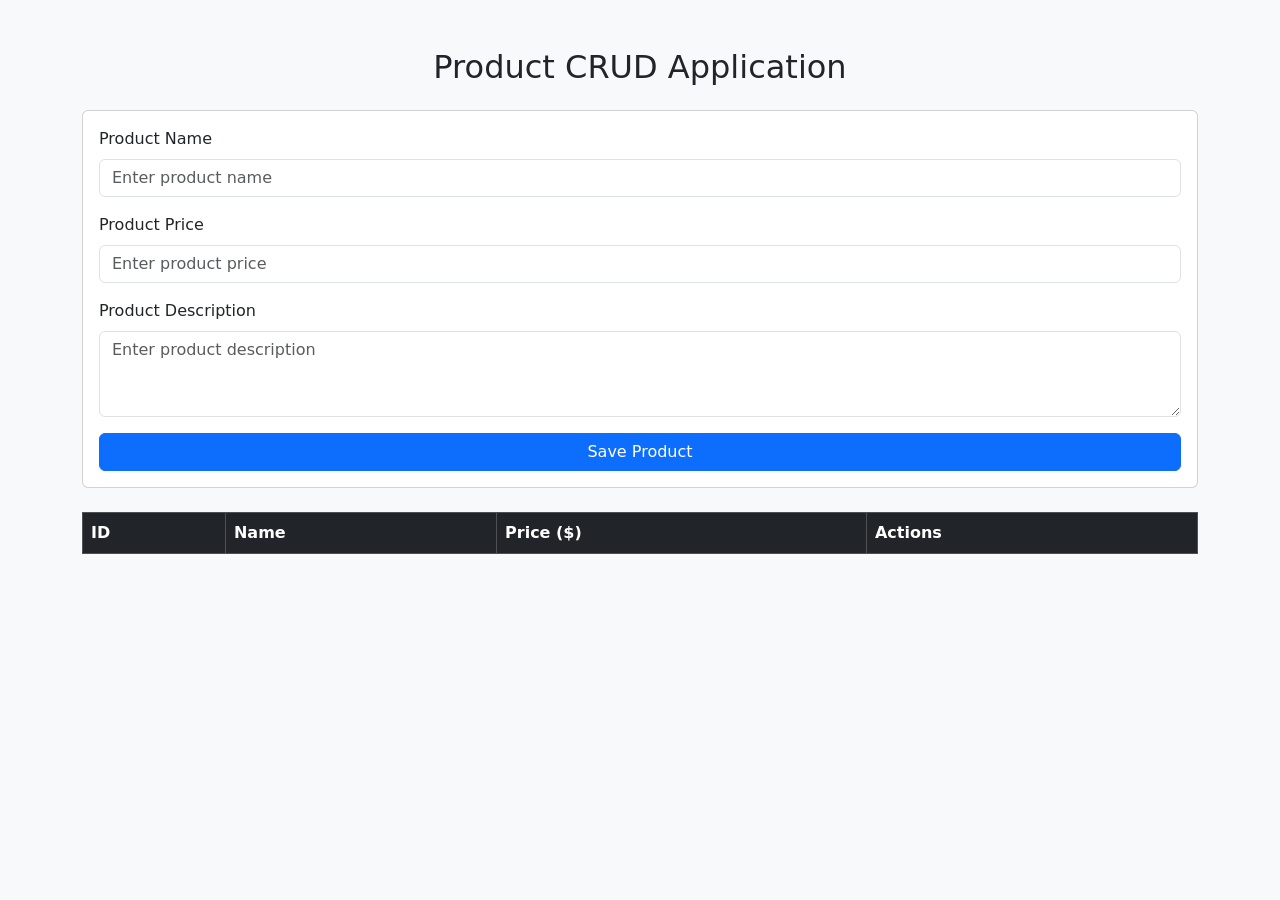
==== product-crud/index.html @ 468609b4 "add" ====
<!DOCTYPE html>
<html lang="en">
<head>
  <meta charset="UTF-8">
  <title>Product CRUD App</title>
  <link href="https://cdn.jsdelivr.net/npm/bootstrap@5.3.0/dist/css/bootstrap.min.css" rel="stylesheet">
  <link rel="stylesheet" href="style.css">
</head>
<body class="bg-light py-5">

  <div class="container">
    <h2 class="mb-4 text-center">Product CRUD Application</h2>

    <div class="card mb-4">
      <div class="card-body">
        <form id="product-form">
          <input type="hidden" id="product-id">
          
          <div class="mb-3">
            <label for="product-name" class="form-label">Product Name</label>
            <input type="text" id="product-name" class="form-control" placeholder="Enter product name" required>
          </div>

          <div class="mb-3">
            <label for="product-price" class="form-label">Product Price</label>
            <input type="number" id="product-price" class="form-control" placeholder="Enter product price" required>
          </div>

            <div class="mb-3">
                <label for="product-description" class="form-label">Product Description</label>
                <textarea id="product-description" class="form-control" rows="3" placeholder="Enter product description"></textarea>
            </div>

            

          <button type="submit" class="btn btn-primary w-100">Save Product</button>
        </form>
      </div>
    </div>

    <div class="table-responsive">
      <table id="product-table" class="table table-bordered table-hover align-middle">
        <thead class="table-dark">
          <tr>
            <th>ID</th>
            <th>Name</th>
            <th>Price ($)</th>
            <th>Actions</th>
          </tr>
        </thead>
        <tbody>
            <tr>
                <td>Hello</td>
                <td>World</td>
            </tr>
        </tbody>
      </table>
    </div>
  </div>

  <script src="scripts.js"></script>
  <script src="https://cdn.jsdelivr.net/npm/bootstrap@5.3.0/dist/js/bootstrap.bundle.min.js"></script>
</body>
</html>
---- product-crud/style.css ----
.table-responsive #product-table tbody tr td {
    color: rgb(161, 1, 81);
}
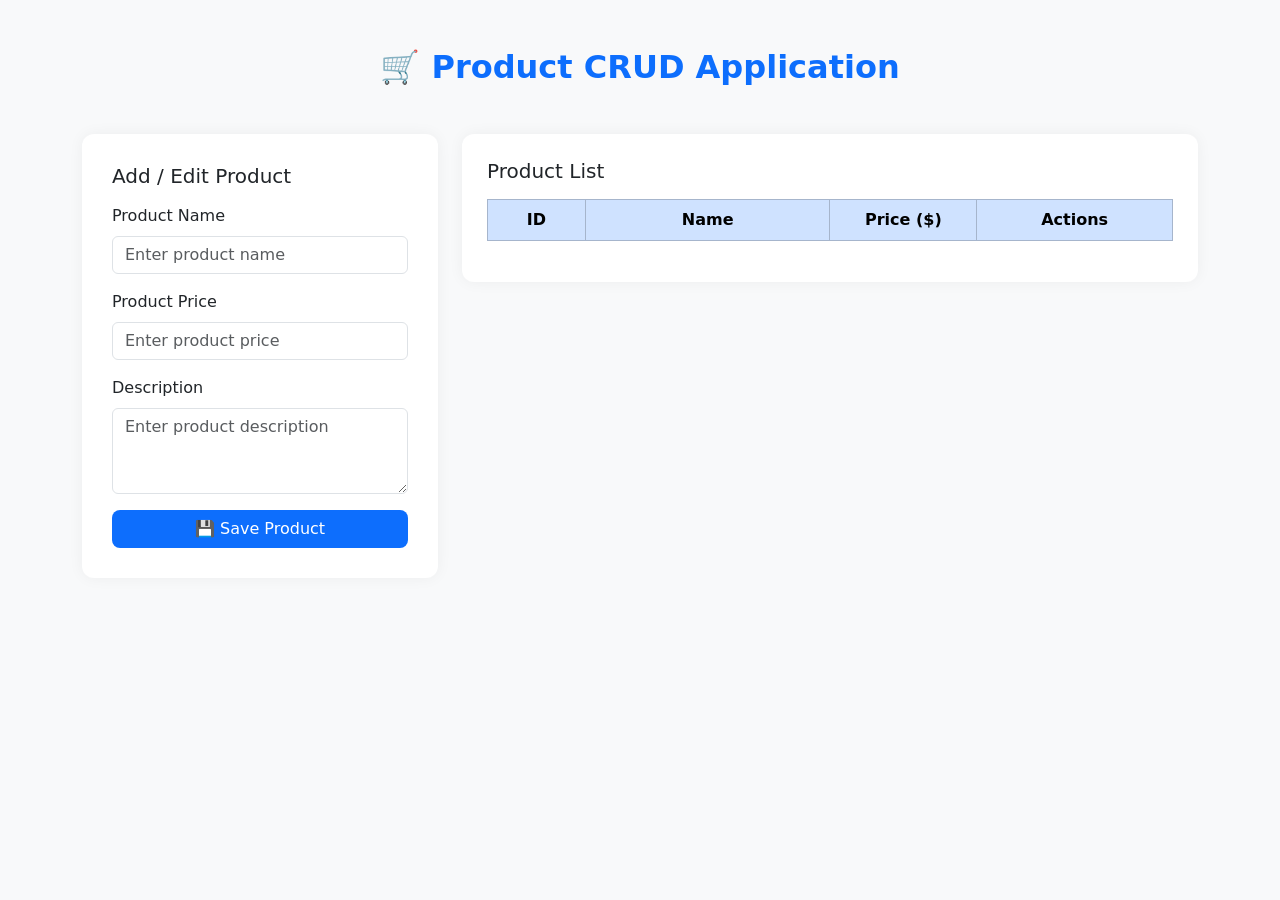
==== commit c0cfe403: "add" ====
--- a/product-crud/index.html
+++ b/product-crud/index.html
@@ -3,62 +3,116 @@
 <head>
   <meta charset="UTF-8">
   <title>Product CRUD App</title>
+  <meta name="viewport" content="width=device-width, initial-scale=1">
   <link href="https://cdn.jsdelivr.net/npm/bootstrap@5.3.0/dist/css/bootstrap.min.css" rel="stylesheet">
-  <link rel="stylesheet" href="style.css">
+  <style>
+    body {
+      background-color: #f8f9fa;
+    }
+
+    .form-section {
+      background: #fff;
+      padding: 30px;
+      border-radius: 12px;
+      box-shadow: 0 0 15px rgba(0, 0, 0, 0.05);
+    }
+
+    .table-section {
+      background: #fff;
+      padding: 25px;
+      border-radius: 12px;
+      box-shadow: 0 0 15px rgba(0, 0, 0, 0.05);
+    }
+
+    .btn-custom {
+      background-color: #0d6efd;
+      color: white;
+      border-radius: 8px;
+      transition: 0.3s ease;
+    }
+
+    .btn-custom:hover {
+      background-color: #084298;
+    }
+  </style>
 </head>
-<body class="bg-light py-5">
+<body class="py-5">
 
   <div class="container">
-    <h2 class="mb-4 text-center">Product CRUD Application</h2>
+    <h2 class="text-center mb-5 fw-bold text-primary">🛒 Product CRUD Application</h2>
 
-    <div class="card mb-4">
-      <div class="card-body">
-        <form id="product-form">
-          <input type="hidden" id="product-id">
-          
-          <div class="mb-3">
-            <label for="product-name" class="form-label">Product Name</label>
-            <input type="text" id="product-name" class="form-control" placeholder="Enter product name" required>
-          </div>
-
-          <div class="mb-3">
-            <label for="product-price" class="form-label">Product Price</label>
-            <input type="number" id="product-price" class="form-control" placeholder="Enter product price" required>
-          </div>
+    <div class="row g-4">
+      <!-- Left Side - Form -->
+      <div class="col-md-4">
+        <div class="form-section">
+          <h5 class="mb-3">Add / Edit Product</h5>
+          <form id="product-form">
+            <input type="hidden" id="product-id">
 
             <div class="mb-3">
-                <label for="product-description" class="form-label">Product Description</label>
-                <textarea id="product-description" class="form-control" rows="3" placeholder="Enter product description"></textarea>
+              <label for="product-name" class="form-label">Product Name</label>
+              <input type="text" id="product-name" class="form-control" placeholder="Enter product name" required>
             </div>
 
-            
+            <div class="mb-3">
+              <label for="product-price" class="form-label">Product Price</label>
+              <input type="number" id="product-price" class="form-control" placeholder="Enter product price" required>
+            </div>
 
-          <button type="submit" class="btn btn-primary w-100">Save Product</button>
-        </form>
+            <div class="mb-3">
+              <label for="product-description" class="form-label">Description</label>
+              <textarea id="product-description" class="form-control" rows="3" placeholder="Enter product description"></textarea>
+            </div>
+
+            <button type="submit" class="btn btn-custom w-100">💾 Save Product</button>
+          </form>
+        </div>
       </div>
-    </div>
 
-    <div class="table-responsive">
-      <table id="product-table" class="table table-bordered table-hover align-middle">
-        <thead class="table-dark">
-          <tr>
-            <th>ID</th>
-            <th>Name</th>
-            <th>Price ($)</th>
-            <th>Actions</th>
-          </tr>
-        </thead>
-        <tbody>
-            <tr>
-                <td>Hello</td>
-                <td>World</td>
-            </tr>
-        </tbody>
-      </table>
+      <!-- Right Side - Table -->
+      <div class="col-md-8">
+        <div class="table-section">
+          <h5 class="mb-3">Product List</h5>
+          <div class="table-responsive">
+            <table id="product-table" class="table table-bordered table-hover align-middle">
+              <thead class="table-primary text-center">
+                <tr>
+                  <th style="width: 10%;">ID</th>
+                  <th style="width: 25%;">Name</th>
+                  <th style="width: 15%;">Price ($)</th>
+                  <th style="width: 20%;">Actions</th>
+                </tr>
+              </thead>
+              <tbody class="text-center">
+                <tr>
+                  <td>1</td>
+                  <td>Sample Product</td>
+                  <td>99.99</td>
+                  <td>
+                    <button class="btn btn-sm btn-warning me-1">Edit</button>
+                    <button class="btn btn-sm btn-danger">Delete</button>
+                  </td>
+                </tr>
+                <!-- Dynamic data will be inserted here -->
+              </tbody>
+            </table>
+          </div>
+        </div>
+      </div>
     </div>
   </div>
 
+  <!-- Bootstrap JS -->
+  <script src="https://cdn.jsdelivr.net/npm/bootstrap@5.3.0/dist/js/bootstrap.bundle.min.js"></script>
   <script src="scripts.js"></script>
-  <script src="https://cdn.jsdelivr.net/npm/bootstrap@5.3.0/dist/js/bootstrap.bundle.min.js"></script>
 </body>
-</html>+</html>
+
+
+
+
+
+
+
+
+
